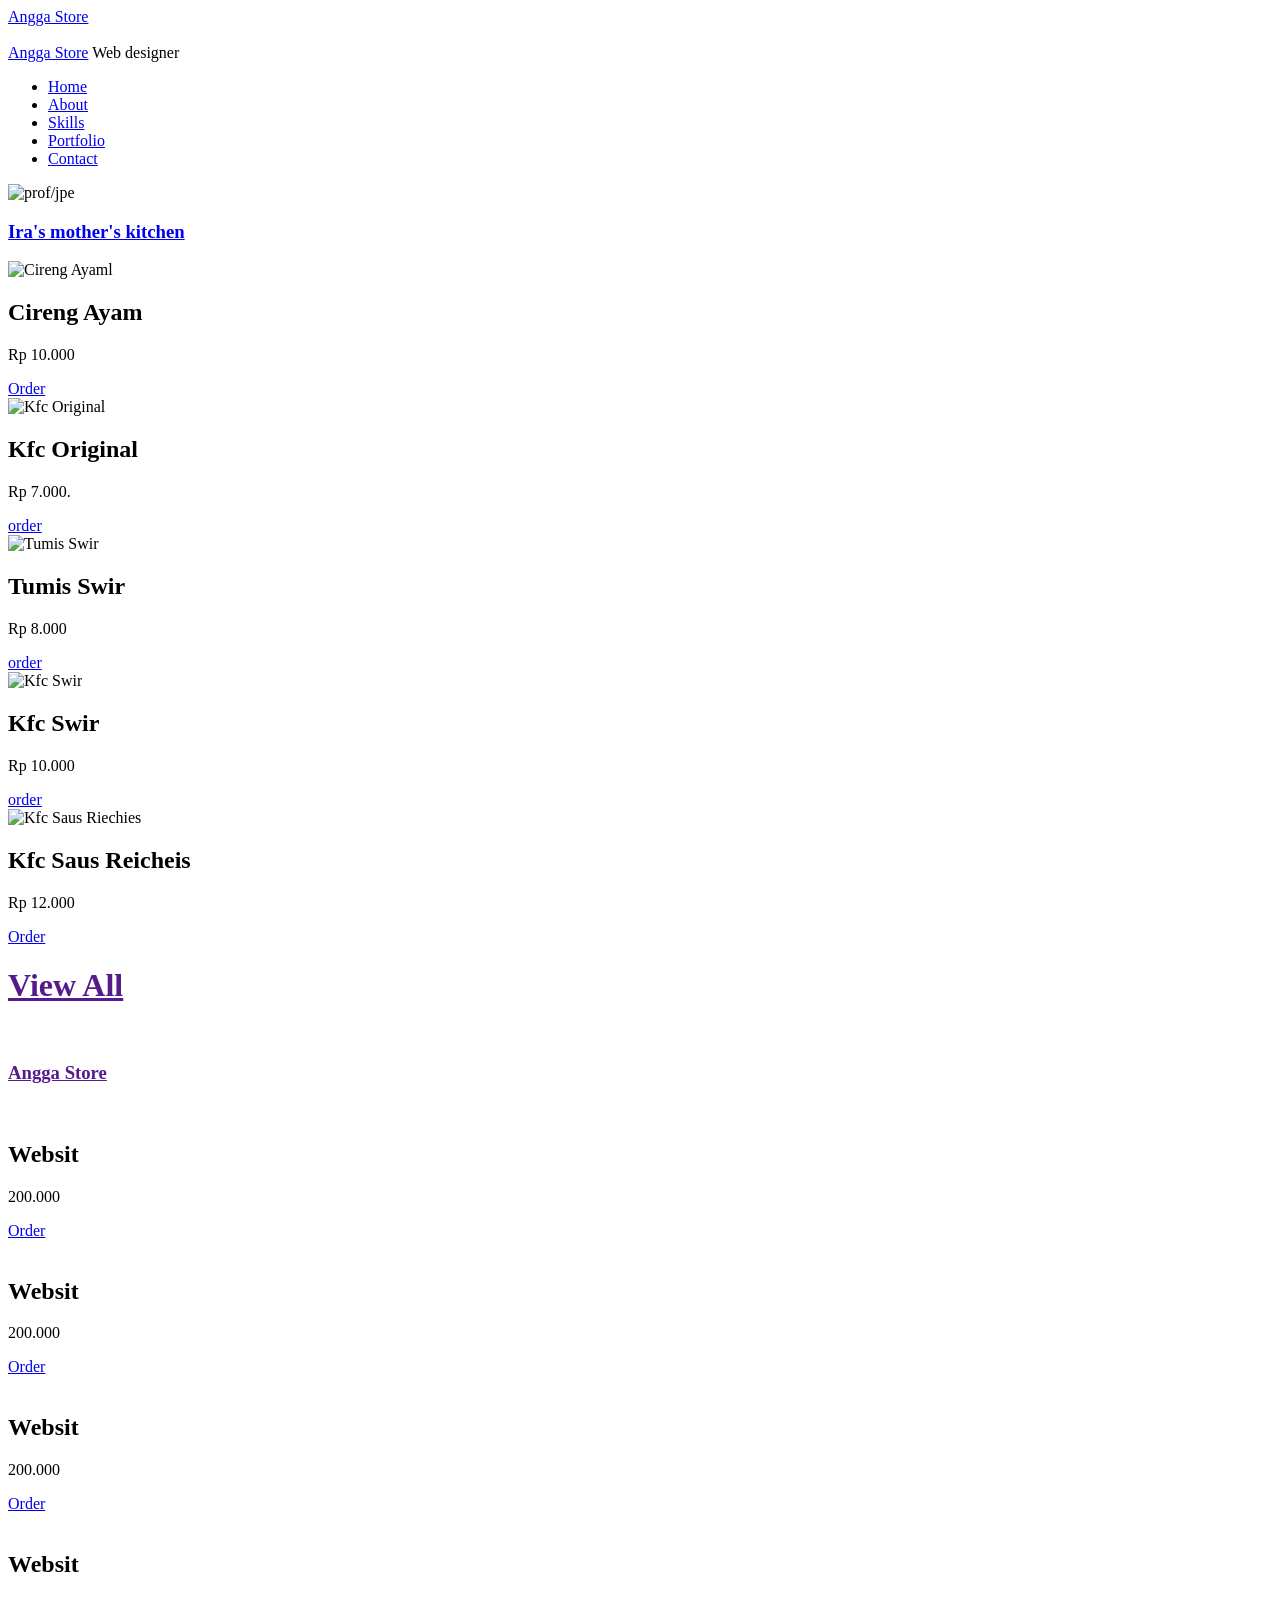
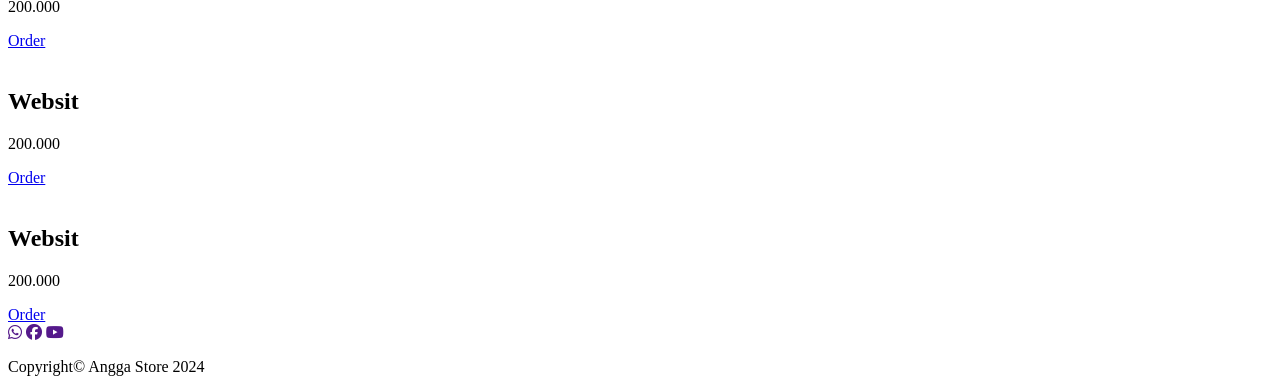
==== h1.html @ 3991e4e7 "Add files via upload" ====
<!DOCTYPE html>
<html lang="en">
    <head>
        <meta charset="UTF-8">
        <meta name="viewport" content="width=device-width, initial-scale=1.0">

        <!-- ===== CSS ===== -->
        <link rel="stylesheet" href="css/h1.css">
        <link rel="stylesheet" href="https://cdnjs.cloudflare.com/ajax/libs/font-awesome/6.5.0/css/all.min.css">

        <title>Store</title>
    </head>
    <body>
        <header class="header">
            <a href="#" class="header__logo">Angga Store</a>

            <ion-icon name="menu-outline" class="header__toggle" id="nav-toggle"></ion-icon>

            <nav class="nav" id="nav-menu">
                <div class="nav__content bd-grid">

                    <ion-icon name="close-outline" class="nav__close" id="nav-close"></ion-icon>
    
                    <div class="nav__perfil">
                        <div class="nav__img">
                            <img src="asset/img/Shopping Logo.jpeg" alt="">
                        </div>
                        
                        <div>
                            <a href="#" class="nav__name">Angga Store</a>
                            <span class="nav__profesion">Web designer</span>
                        </div>
                    </div>
    
                    <div class="nav__menu">
                        <ul class="nav__list">
                            <li class="nav__item"><a href="#" class="nav__link active">Home</a></li>
                            <li class="nav__item"><a href="#" class="nav__link">About</a></li>
                            <li class="nav__item"><a href="#" class="nav__link">Skills</a></li>
                            <li class="nav__item"><a href="#" class="nav__link">Portfolio</a></li>
                            <li class="nav__item"><a href="#" class="nav__link">Contact</a></li>
                        </ul>
                    </div>
    
                    <div class="nav__social">
                        <a href="#" class="nav__social-icon"><ion-icon name="logo-linkedin"></ion-icon></a>
                        <a href="#" class="nav__social-icon"><ion-icon name="logo-github"></ion-icon></a>
                        <a href="#" class="nav__social-icon"><ion-icon name="logo-behance"></ion-icon></a>
                    </div>
                </div>
            </nav>
        </header>
          <img src="/store/asset/img/Healthy Food Menu Promotion And Social Media Facebook Cover Banner Template _ PSD Free Download - Pikbest~2.jpeg" alt="prof/jpe">
          <div class="bts"></div>
          
         
         <div class="list-scroll">
           <a href="index.html"><h3 id="vw1"> Ira's mother's kitchen</h3></a>
           <div class="list-scroll1">
          <div class="product-list">
            <div class="product-item">
              <img src="/store/asset/img/Cireng Isi Ayam.jpeg" alt="Cireng Ayaml">
              <h2>Cireng Ayam</h2>
              <p>Rp 10.000</p>
              <a id="pesanWa" href="#" target="_blank">Order</a>
            </div>
            <div class="product-item">
              <img src="/store/asset/img/kfc_org.jpeg" alt="Kfc Original">
              <h2>Kfc Original</h2>
              <p>Rp 7.000.</p>
              <a href="order">order</a>
            </div>
            <div class="product-item">
              <img src="/store/asset/img/Tumis_swir_atam.jpeg" alt="Tumis Swir">
              <h2>Tumis Swir</h2>
              <p>Rp 8.000</p>
              <a href="order">order</a>
            </div>
            <div class="product-item">
              <img src="/store/asset/img/kfc_swir.jpeg" alt="Kfc Swir">
              <h2>Kfc Swir</h2>
              <p>Rp 10.000</p>
              <a href="order">order</a>
            </div>
            <div class="product-item">
              <img src="/store/asset/img/kfc_riechies.jpeg" alt="Kfc Saus Riechies">
              <h2>Kfc Saus Reicheis</h2>
              <p>Rp 12.000</p>
              <a href="Order">Order</a>
            </div>
            <div class="product-item">
              <a href=""><h1 id="view">View All</h1></a>
            </div>
          </div>
           </div>
          </div>
         
          
          <br>
              <div class="bts1"></div>
          <div class="scroll2">
            <a href=""><h3 id="vw1">Angga Store</h3></a>
            <div class="scroll3">
           <div class="product2">
            <div class="item2">
              <img src="/store/asset/img/website .jpeg" alt="">
              <h2>Websit</h2>
              <p>200.000</p>
              <a href="Order">Order</a>
            </div>
            <div class="item2">
              <img src="/store/asset/img/website .jpeg" alt="">
              <h2>Websit</h2>
              <p>200.000</p>
              <a href="Order">Order</a>
            </div>
            <div class="item2">
              <img src="/store/asset/img/website .jpeg" alt="">
              <h2>Websit</h2>
              <p>200.000</p>
              <a href="Order">Order</a>
            </div>
            <div class="item2">
              <img src="/store/asset/img/website .jpeg" alt="">
              <h2>Websit</h2>
              <p>200.000</p>
              <a href="Order">Order</a>
            </div>
            <div class="item2">
              <img src="/store/asset/img/website .jpeg" alt="">
              <h2>Websit</h2>
              <p>200.000</p>
              <a href="Order">Order</a>
            </div>
            <div class="item2">
              <img src="/store/asset/img/website .jpeg" alt="">
              <h2>Websit</h2>
              <p>200.000</p>
              <a href="Order">Order</a>
            </div>
           </div>
           </div>
          </div>
          
          <!---Nav Bawah--->
          <div class="bawah">
            <div class="icon-angga">
              <a href=""><i class="fa-brands fa-whatsapp"></i></a>
              <a href=""><i class="fa-brands fa-facebook"></i></a>
              <a href=""><i class="fa-brands fa-youtube"></i></a>

            </div>
              <p>Copyright© Angga Store 2024</p>
          </div>
          
        

        <!-- ===== IONICONS ===== -->
        <script src="https://unpkg.com/ionicons@5.1.2/dist/ionicons.js"></script>

        <!--===== MAIN JS =====-->
        <script src="js/main.js"></script>
    </body>
</html>
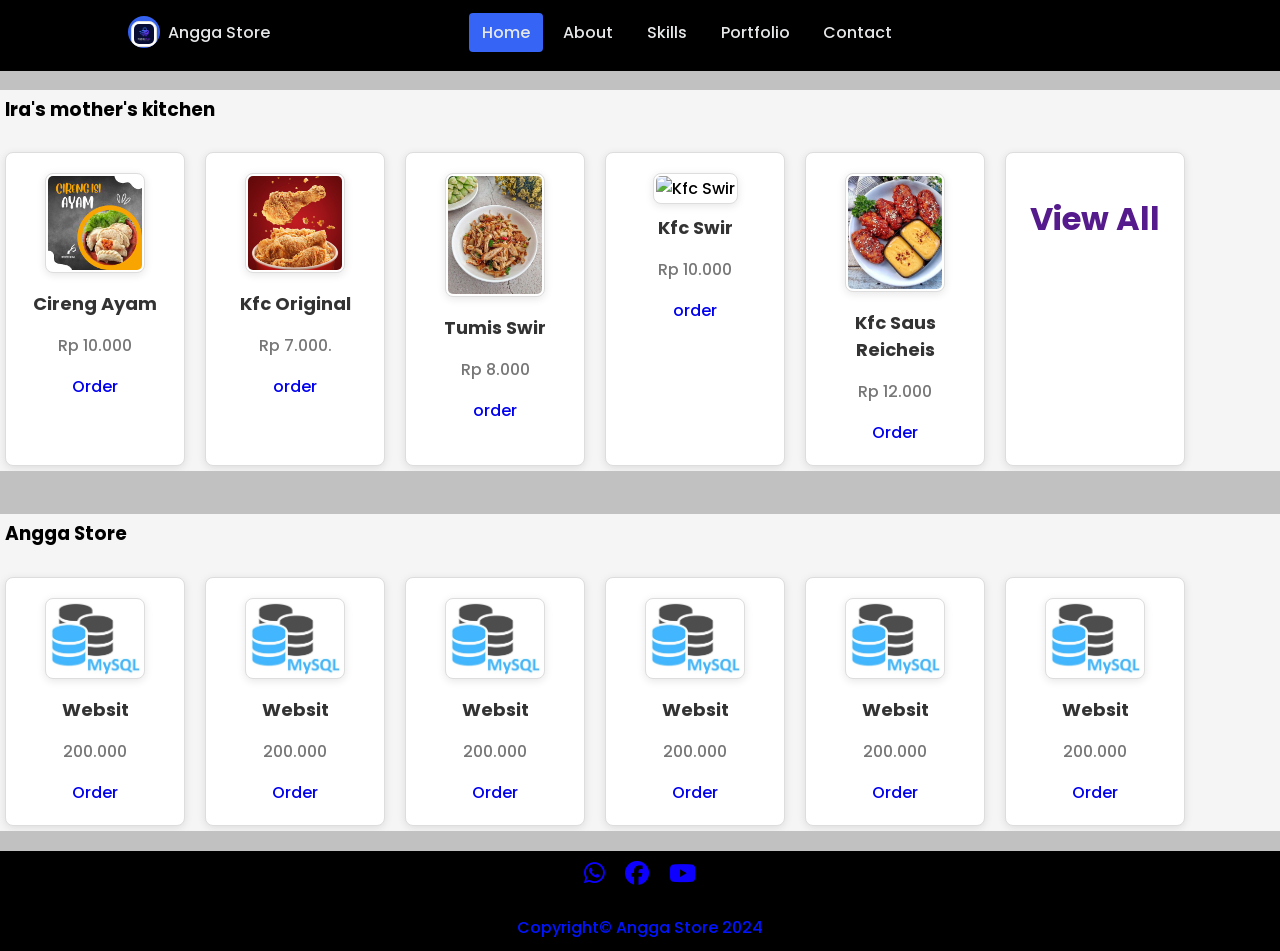
==== commit 74006d8d: "h1.html" ====
--- a/h1.html
+++ b/h1.html
@@ -59,19 +59,19 @@
            <div class="list-scroll1">
           <div class="product-list">
             <div class="product-item">
-              <img src="/store/asset/img/Cireng Isi Ayam.jpeg" alt="Cireng Ayaml">
+              <img src="asset/img/Cireng Isi Ayam.jpeg" alt="Cireng Ayaml">
               <h2>Cireng Ayam</h2>
               <p>Rp 10.000</p>
               <a id="pesanWa" href="#" target="_blank">Order</a>
             </div>
             <div class="product-item">
-              <img src="/store/asset/img/kfc_org.jpeg" alt="Kfc Original">
+              <img src="asset/img/kfc_org.jpeg" alt="Kfc Original">
               <h2>Kfc Original</h2>
               <p>Rp 7.000.</p>
               <a href="order">order</a>
             </div>
             <div class="product-item">
-              <img src="/store/asset/img/Tumis_swir_atam.jpeg" alt="Tumis Swir">
+              <img src="asset/img/Tumis_swir_atam.jpeg" alt="Tumis Swir">
               <h2>Tumis Swir</h2>
               <p>Rp 8.000</p>
               <a href="order">order</a>
@@ -83,7 +83,7 @@
               <a href="order">order</a>
             </div>
             <div class="product-item">
-              <img src="/store/asset/img/kfc_riechies.jpeg" alt="Kfc Saus Riechies">
+              <img src="asset/img/kfc_riechies.jpeg" alt="Kfc Saus Riechies">
               <h2>Kfc Saus Reicheis</h2>
               <p>Rp 12.000</p>
               <a href="Order">Order</a>
@@ -103,37 +103,37 @@
             <div class="scroll3">
            <div class="product2">
             <div class="item2">
-              <img src="/store/asset/img/website .jpeg" alt="">
+              <img src="asset/img/website .jpeg" alt="">
               <h2>Websit</h2>
               <p>200.000</p>
               <a href="Order">Order</a>
             </div>
             <div class="item2">
-              <img src="/store/asset/img/website .jpeg" alt="">
+              <img src="asset/img/website .jpeg" alt="">
               <h2>Websit</h2>
               <p>200.000</p>
               <a href="Order">Order</a>
             </div>
             <div class="item2">
-              <img src="/store/asset/img/website .jpeg" alt="">
+              <img src="asset/img/website .jpeg" alt="">
               <h2>Websit</h2>
               <p>200.000</p>
               <a href="Order">Order</a>
             </div>
             <div class="item2">
-              <img src="/store/asset/img/website .jpeg" alt="">
+              <img src="asset/img/website .jpeg" alt="">
               <h2>Websit</h2>
               <p>200.000</p>
               <a href="Order">Order</a>
             </div>
             <div class="item2">
-              <img src="/store/asset/img/website .jpeg" alt="">
+              <img src="asset/img/website .jpeg" alt="">
               <h2>Websit</h2>
               <p>200.000</p>
               <a href="Order">Order</a>
             </div>
             <div class="item2">
-              <img src="/store/asset/img/website .jpeg" alt="">
+              <img src="asset/img/website .jpeg" alt="">
               <h2>Websit</h2>
               <p>200.000</p>
               <a href="Order">Order</a>
--- a/css/h1.css
+++ b/css/h1.css
@@ -0,0 +1,435 @@
+/*===== GOOGLE FONTS =====*/
+@import url("https://fonts.googleapis.com/css2?family=Poppins:wght@400;500&display=swap");
+
+/*===== VARIABLES CSS =====*/
+:root {
+  --header-height: 3rem;
+  
+  /*===== Colores =====*/
+  --first-color: #3664F4;
+  --dark-color: #070D1F;
+  --dark-color-alt: #282B3A;
+  --white-color: #E6E7E9;
+
+  /*===== Fuente y tipografia =====*/
+  --body-font: 'Poppins', sans-serif;
+  --normal-font-size: .938rem;
+  --small-font-size: .813rem;
+
+  /*===== z index =====*/
+  --z-fixed: 100;
+}
+
+@media screen and (min-width: 768px) {
+  :root {
+    --normal-font-size: 1rem;
+    --small-font-size: .875rem;
+  }
+}
+
+/*===== BASE =====*/
+*, ::before, ::after {
+  -webkit-box-sizing: border-box;
+          box-sizing: border-box;
+}
+
+body {
+  margin: var(--header-height) 0 0 0;
+  background-color: #C1C1C1;
+  font-family: var(--body-font);
+  font-size: var(--normal-font-size);
+  font-weight: 500;
+}
+
+ul {
+  margin: 0;
+  padding: 0;
+  list-style: none;
+}
+
+a {
+  text-decoration: none;
+}
+
+img {
+  max-width: 100%;
+  height: auto;
+}
+
+.bd-grid {
+  max-width: 1024px;
+  display: -ms-grid;
+  display: grid;
+  -ms-grid-columns: 100%;
+      grid-template-columns: 100%;
+  margin-left: 1.5rem;
+  margin-right: 1.5rem;
+}
+
+/*===== HEADER =====*/
+.header {
+  width: 100%;
+  height: var(--header-height);
+  position: fixed;
+  top: 0;
+  left: 0;
+  padding: 0 1.5rem;
+  background-color: #000000;
+  z-index: var(--z-fixed);
+  display: -webkit-box;
+  display: -ms-flexbox;
+  display: flex;
+  -webkit-box-pack: justify;
+      -ms-flex-pack: justify;
+          justify-content: space-between;
+  -webkit-box-align: center;
+      -ms-flex-align: center;
+          align-items: center;
+}
+
+.header__logo {
+  color: var(--white-color);
+}
+
+.header__toggle {
+  font-size: 1.5rem;
+  color: var(--white-color);
+  cursor: pointer;
+}
+
+/*===== NAV =====*/
+@media screen and (max-width: 768px) {
+  .nav {
+    position: fixed;
+    top: 0;
+    left: -100%;
+    background-color: #000000;
+    color: var(--white-color);
+    width: 100%;
+    height: 100vh;
+    padding: 1.5rem 0;
+    z-index: var(--z-fixed);
+    -webkit-transition: .5s;
+    transition: .5s;
+  }
+}
+
+.nav__content {
+  height: 100%;
+  -ms-grid-rows: max-content 1fr max-content;
+      grid-template-rows: -webkit-max-content 1fr -webkit-max-content;
+      grid-template-rows: max-content 1fr max-content;
+  row-gap: 2rem;
+}
+
+.nav__close {
+  position: absolute;
+  right: 1.5rem;
+  font-size: 1.3rem;
+  padding: .25rem;
+  background-color: #686A6D;
+  border-radius: 50%;
+  cursor: pointer;
+}
+
+.nav__img {
+  display: -webkit-box;
+  display: -ms-flexbox;
+  display: flex;
+  -webkit-box-pack: center;
+      -ms-flex-pack: center;
+          justify-content: center;
+  padding-top: .25rem;
+  margin-bottom: .8rem;
+  width: 56px;
+  height: 56px;
+  background-color: var(--first-color);
+  border-radius: 50%;
+  overflow: hidden;
+}
+
+.nav__img img {
+  width: 46px;
+}
+
+.nav__name {
+  display: block;
+  color: var(--white-color);
+}
+
+.nav__profesion {
+  font-size: var(--small-font-size);
+}
+
+.nav__menu {
+  -ms-flex-item-align: center;
+      -ms-grid-row-align: center;
+      align-self: center;
+}
+
+.nav__item {
+  margin: 2.5rem 0;
+}
+
+.nav__link {
+  color: var(--white-color);
+}
+
+.nav__social {
+  padding-top: .5rem;
+}
+
+.nav__social-icon {
+  font-size: 1.2rem;
+  color: var(--white-color);
+  margin-right: 1rem;
+}
+
+.nav__social-icon:hover {
+  color: var(--first-color);
+}
+
+/*Aparecer menu*/
+.show {
+  left: 0;
+}
+
+/*Active menu*/
+.active {
+  color: #00F6FF;
+}
+
+/*===== MEDIA QUERIES =====*/
+@media screen and (min-width: 768px) {
+  body {
+    margin: 0;
+  }
+  .header {
+    height: calc(var(--header-height) + 1rem);
+  }
+  .header__logo, .header__toggle {
+    display: none;
+  }
+  .nav {
+    width: 100%;
+  }
+  .nav__content {
+    -ms-grid-columns: (max-content)[3];
+        grid-template-columns: repeat(3, -webkit-max-content);
+        grid-template-columns: repeat(3, max-content);
+    -ms-grid-rows: 1fr;
+        grid-template-rows: 1fr;
+    -webkit-column-gap: 1rem;
+            column-gap: 1rem;
+    -webkit-box-pack: justify;
+        -ms-flex-pack: justify;
+            justify-content: space-between;
+  }
+  .nav__close, .nav__profesion {
+    display: none;
+  }
+  .nav__perfil {
+    display: -webkit-box;
+    display: -ms-flexbox;
+    display: flex;
+    -webkit-box-align: center;
+        -ms-flex-align: center;
+            align-items: center;
+  }
+  .nav__img {
+    width: 32px;
+    height: 32px;
+    margin-right: .5rem;
+    margin-bottom: 0;
+    -webkit-box-align: center;
+        -ms-flex-align: center;
+            align-items: center;
+  }
+  .nav__img img {
+    width: 26px;
+  }
+  .nav__list {
+    display: -webkit-box;
+    display: -ms-flexbox;
+    display: flex;
+  }
+  .nav__item {
+    margin: 0 .25rem;
+  }
+  .nav__link {
+    padding: .5rem .8rem;
+    border-radius: .25rem;
+  }
+  .nav__link:hover {
+    background-color: var(--first-color);
+  }
+  .active {
+    background-color: var(--first-color);
+    color: var(--white-color);
+  }
+}
+
+
+.product-list {
+  padding: 5px;
+  display: flex;
+  gap: 20px;
+  width: max-content;
+  justify-content: center;
+}
+
+.product2{
+ padding: 5px;
+  display: flex;
+  gap: 20px;
+  width: max-content;
+  justify-content: center;
+}
+
+.list-scroll{
+  width: 100%;
+  background-color: whitesmoke;
+}
+
+.list-scroll1 {
+  width: 100%;
+  overflow-x: scroll;
+  background-color: whitesmoke;
+}
+
+.list-scroll1::-webkit-scrollbar{
+  display: none;
+}
+
+.scroll2{
+  width: 100%;
+  background-color: whitesmoke;
+}
+
+.scroll3 {
+  width: 100%;
+  overflow-x: scroll;
+  background-color: whitesmoke;
+}
+
+.scroll3::-webkit-scrollbar{
+  display: none;
+}
+
+.product-item {
+  background-color: #fff;
+  border: 1px solid #ddd;
+  border-radius: 8px;
+  padding: 20px;
+  text-align: center;
+  width: 180px;
+  box-shadow: 0 2px 8px rgba(0, 0, 0, 0.1);
+  transition: transform 0.3s ease;
+}
+
+.item2 {
+  background-color: #fff;
+  border: 1px solid #ddd;
+  border-radius: 8px;
+  padding: 20px;
+  text-align: center;
+  width: 180px;
+  box-shadow: 0 2px 8px rgba(0, 0, 0, 0.1);
+  transition: transform 0.3s ease;
+}
+
+.product-item img {
+  max-width: 100px;
+  border-radius: 8px;
+}
+
+.item2 img {
+  max-width: 100px;
+  border-radius: 8px;
+}
+
+
+.product-item h2 {
+  font-size: 18px;
+  margin: 10px 0;
+  color: #333;
+}
+
+.item2 h2 {
+  font-size: 18px;
+  margin: 10px 0;
+  color: #333;
+}
+
+#vw1{
+  padding: 5px;
+  color: #000000;
+}
+
+
+.product-item p {
+  font-size: 16px;
+  color: #777;
+}
+
+.item2 p {
+  font-size: 16px;
+  color: #777;
+}
+
+.product-item:hover {
+  transform: translateY(-5px);
+}
+
+.item2:hover {
+  transform: translateY(-5px);
+}
+
+img{
+  background-color: #fff;
+  border: 1px solid #ddd;
+  border-radius: 8px;
+  padding: 2px;
+  width: 100%;
+  box-shadow: 0 2px 8px rgba(0, 0, 0, 0.1);
+  transition: transform 0.3s ease;
+}
+
+.bts{
+  width: 100%;
+  height: 40px;
+  padding: 0px;
+  background-color: #000000;
+}
+
+.icon-angga{
+  display: flex;
+      justify-content: center;
+      gap: 20px;
+      margin-top: 20px;
+      text-align: center;
+      padding: 10px;
+}
+
+.icon-angga i{
+  color: #0D00FF;
+  font-size: 1.5em;
+}
+
+.bawah{
+  width: 100%;
+  height: 100px;
+  background-color: #000000;
+}
+
+.bawah p{
+  color: #0015FF;
+  text-align: center;;
+}
+
+@media screen and (min-width: 1024px) {
+  .bd-grid {
+    margin-left: auto;
+    margin-right: auto;
+  }
+}
